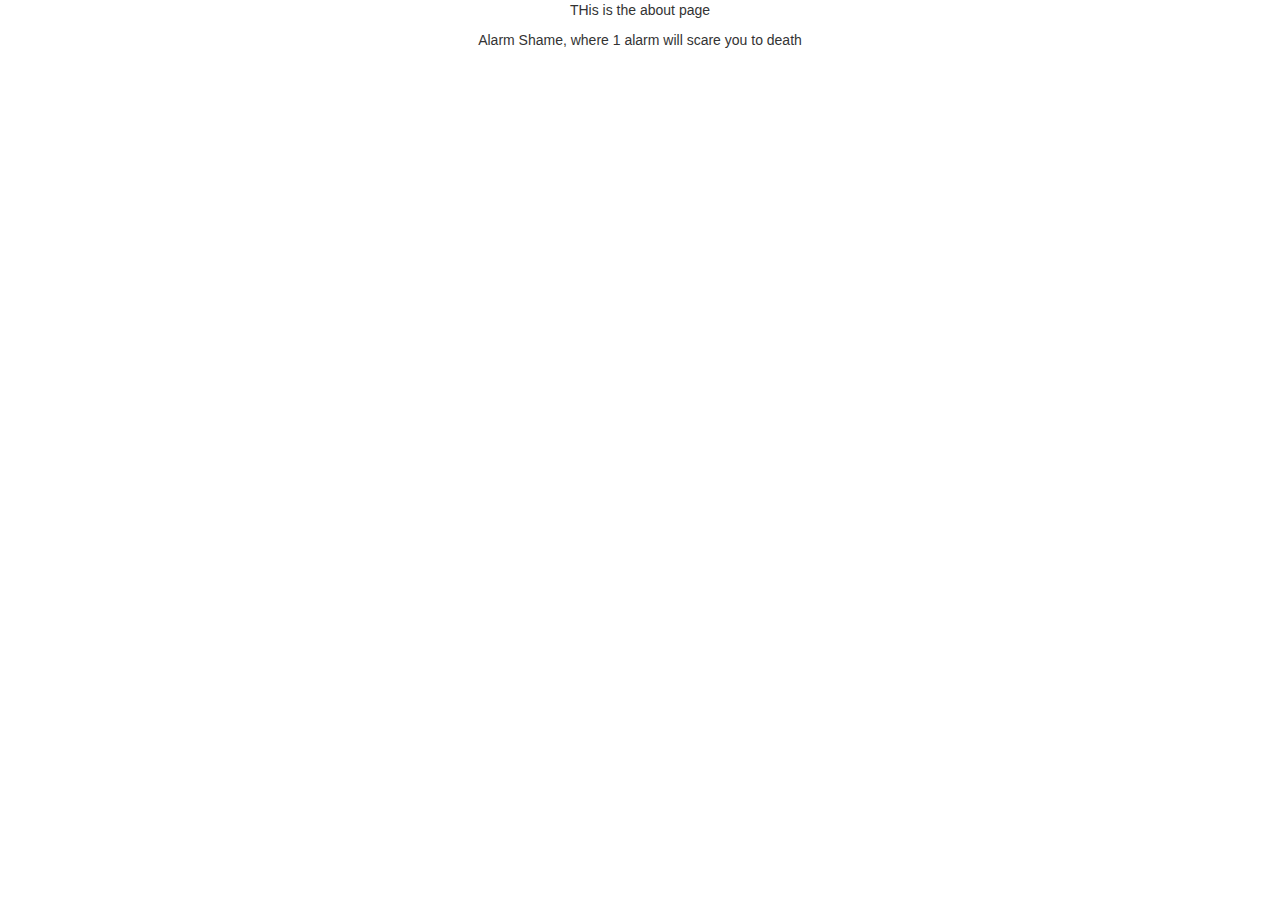
==== about.html @ 79be39c5 "no" ====
<!DOCTYPE html>
<html>
	<head>
		<meta lang="en">
		<meta name="viewport" content="initial-scale = 1.0,maximum-scale = 1.0" />
		<title>AlarmShame</title>
		<link rel="stylesheet" href="css/normalize.css">
		<link rel="stylesheet" href="css/bootstrap.min.css">

	</head>
	<body>
		<?php include("header.php");?>
		<div id="inner">
			<p class="text-center">THis is the about page</p>
		</div>




		<div id="footer">
			<p class="text-center">Alarm Shame, where 1 alarm will scare you to death</p>
		</div>

    	


    	<script src="https://ajax.googleapis.com/ajax/libs/jquery/1.11.3/jquery.min.js"></script>
		<script src="js/bootstrap.min.js"></script>
	</body>
</html>
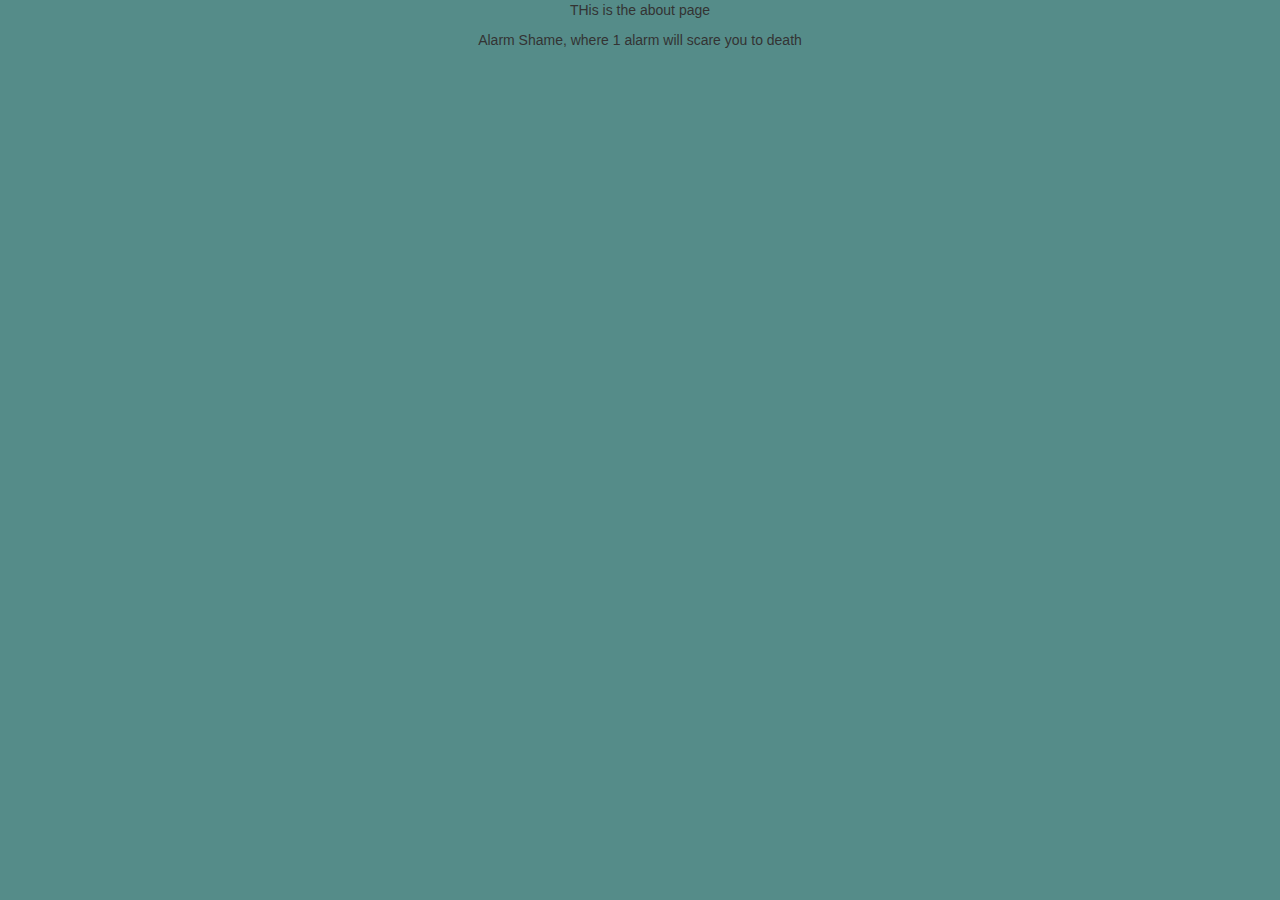
==== commit 20985894: "Added tables" ====
--- a/about.html
+++ b/about.html
@@ -1,12 +1,17 @@
 <!DOCTYPE html>
 <html>
 	<head>
+		<!--<link rel="import" href="import.html"> if we have time-->
 		<meta lang="en">
 		<meta name="viewport" content="initial-scale = 1.0,maximum-scale = 1.0" />
 		<title>AlarmShame</title>
 		<link rel="stylesheet" href="css/normalize.css">
 		<link rel="stylesheet" href="css/bootstrap.min.css">
-
+		<link rel="stylesheet" href="css/bootstrap-theme.css">
+		<link rel="stylesheet" href="css/bootstrap.css">
+		<link href='https://fonts.googleapis.com/css?family=Oxygen' rel='stylesheet' type='text/css'>
+		<link href='https://fonts.googleapis.com/css?family=Bree+Serif' rel='stylesheet' type='text/css'>
+		<link rel="stylesheet" href="css/style.css">
 	</head>
 	<body>
 		<?php include("header.php");?>
--- a/css/style.css
+++ b/css/style.css
@@ -0,0 +1,24 @@
+.body-paragraph{
+	font-family: 'Oxygen', sans-serif;
+	color: #ECECEA;
+}
+
+.page-header{
+	font-family: 'Bree Serif', serif;
+}
+
+body{
+	background-color: #558C89;
+}
+#footer{
+	font-family:"Comic Sans MS", cursive, sans-serif;
+}
+
+#shame-table thead{
+	font-family: 'Bree Serif', serif;
+	color: #ECECEA;
+}
+
+#shame-table tbody{
+	font-family: 'Oxygen', sans-serif;
+}